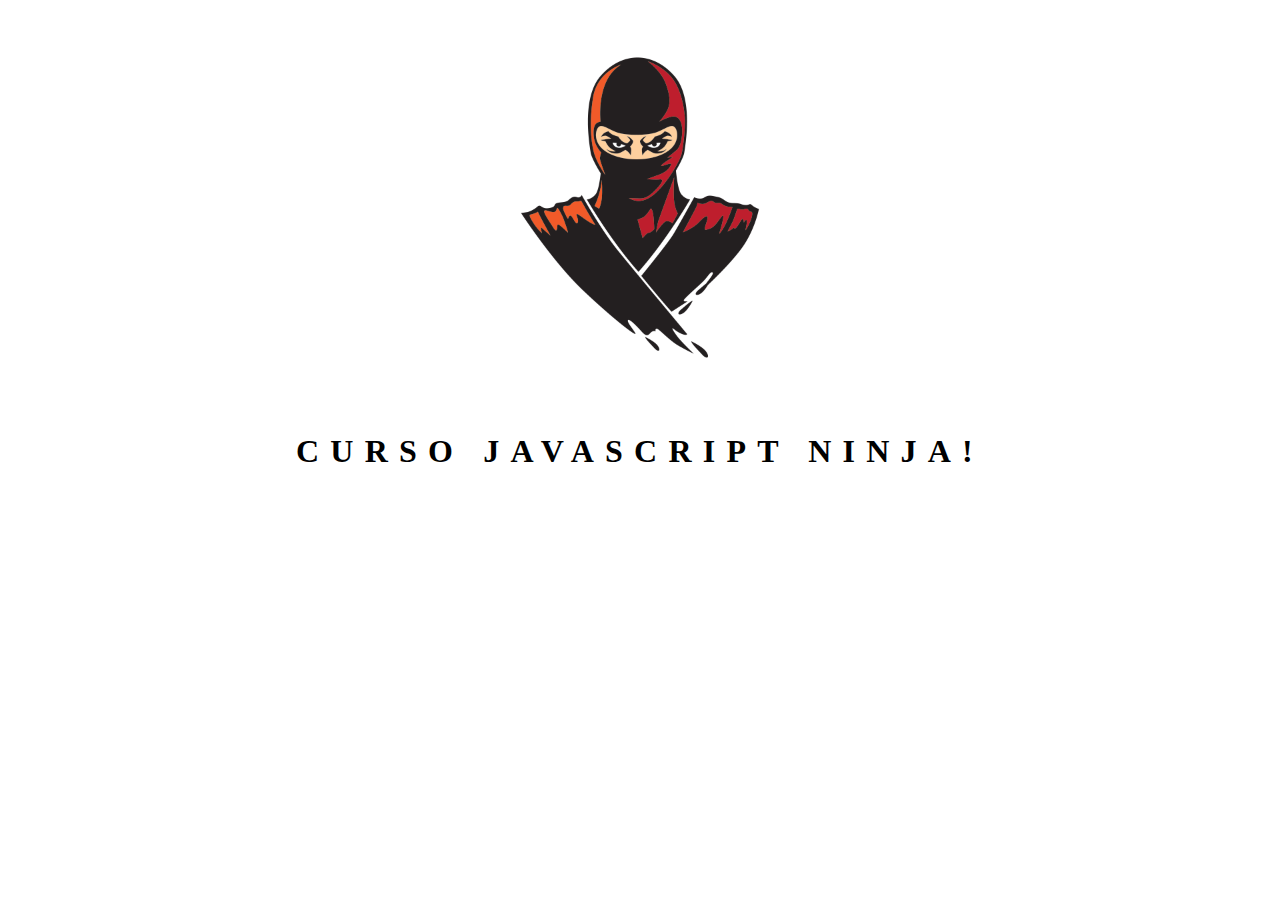
==== 20-challenger/index.html @ 376f411a "Iniciada aula 20 javascript-ninja" ====
<!DOCTYPE html>
<html lang="en">

<head>
    <meta charset="UTF-8" />
    <meta name="viewport" content="width=device-width, initial-scale=1.0" />
    <meta http-equiv="X-UA-Compatible" content="ie=edge" />
    <link rel="stylesheet" href="../main.css" />
    <title>Testes Javascript</title>
</head>

<body>
    <header id="header">
        <img src="../ninja2.png" class="is-imagem" alt="imagem de um ninja" />
        <h1 class="is-text-principal">Curso Javascript Ninja!</h1>
    </header>

    <!-- Files Testes -->
    <script src="01-js_browser.js"></script>
</body>

</html>
---- main.css ----
/* CSS */
body {
  text-align: center;
  background-color: #fff;
  color: #000;
}

.is-imagem {
  height: 400px;
}

.is-text-principal {
  font-size: 2rem;
  letter-spacing: 0.7rem;
  text-transform: uppercase;
}
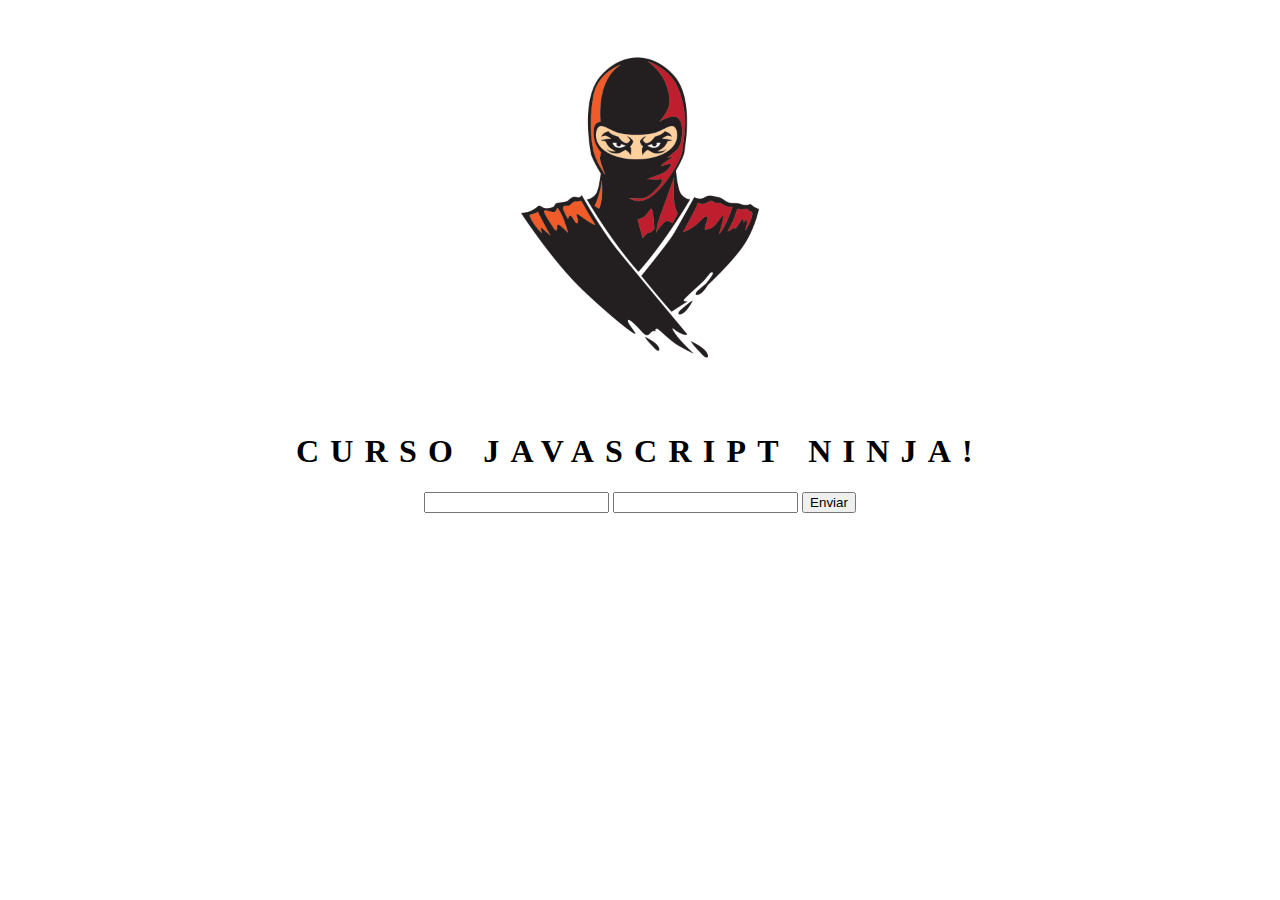
==== commit cfebdcc3: "Aula 20, selecionando elementos DOM" ====
--- a/20-challenger/index.html
+++ b/20-challenger/index.html
@@ -1,22 +1,26 @@
 <!DOCTYPE html>
 <html lang="en">
-
-<head>
+  <head>
     <meta charset="UTF-8" />
     <meta name="viewport" content="width=device-width, initial-scale=1.0" />
     <meta http-equiv="X-UA-Compatible" content="ie=edge" />
     <link rel="stylesheet" href="../main.css" />
     <title>Testes Javascript</title>
-</head>
+  </head>
 
-<body>
+  <body>
     <header id="header">
-        <img src="../ninja2.png" class="is-imagem" alt="imagem de um ninja" />
-        <h1 class="is-text-principal">Curso Javascript Ninja!</h1>
+      <img src="../ninja2.png" class="is-imagem" alt="imagem de um ninja" />
+      <h1 class="is-text-principal">Curso Javascript Ninja!</h1>
     </header>
 
+    <form action="/" method="get">
+      <input type="text" name="username" class="input" id="username" />
+      <input type="password" name="password" class="input" id="password" />
+      <input type="submit" class="btn" value="Enviar" />
+    </form>
+
     <!-- Files Testes -->
-    <script src="01-js_browser.js"></script>
-</body>
-
-</html>+    <script src="02-js_browser2.js"></script>
+  </body>
+</html>
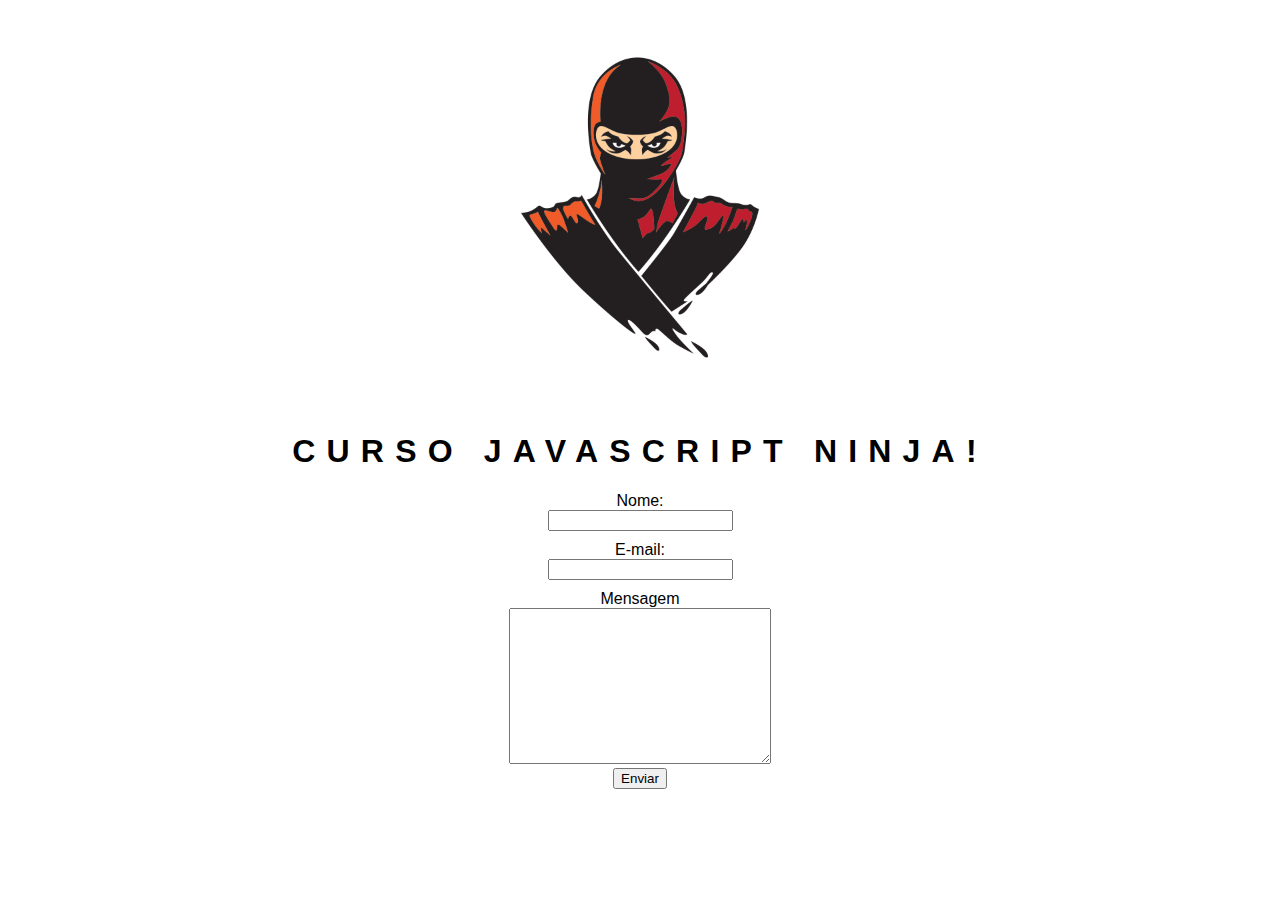
==== commit 268f9f75: "Aula 20 - Iniciando atividade" ====
--- a/20-challenger/index.html
+++ b/20-challenger/index.html
@@ -1,26 +1,43 @@
 <!DOCTYPE html>
 <html lang="en">
-  <head>
+
+<head>
     <meta charset="UTF-8" />
     <meta name="viewport" content="width=device-width, initial-scale=1.0" />
     <meta http-equiv="X-UA-Compatible" content="ie=edge" />
     <link rel="stylesheet" href="../main.css" />
     <title>Testes Javascript</title>
-  </head>
+</head>
 
-  <body>
+<body>
     <header id="header">
-      <img src="../ninja2.png" class="is-imagem" alt="imagem de um ninja" />
-      <h1 class="is-text-principal">Curso Javascript Ninja!</h1>
+        <img src="../ninja2.png" class="is-imagem" alt="imagem de um ninja" />
+        <h1 class="is-text-principal">Curso Javascript Ninja!</h1>
     </header>
 
-    <form action="/" method="get">
-      <input type="text" name="username" class="input" id="username" />
-      <input type="password" name="password" class="input" id="password" />
-      <input type="submit" class="btn" value="Enviar" />
+    <form action="." method="get">
+        <div>
+            <label>Nome:</label>
+            <input type="text" />
+        </div>
+
+        <div>
+            <label>E-mail:</label>
+            <input type="email" />
+        </div>
+
+        <div>
+            <label>Mensagem</label>
+            <textarea cols="30" rows="10"></textarea>
+        </div>
+
+        <div>
+            <button type="submit">Enviar</button>
+        </div>
     </form>
 
     <!-- Files Testes -->
-    <script src="02-js_browser2.js"></script>
-  </body>
-</html>
+    <script src="04-atividades.js"></script>
+</body>
+
+</html>--- a/main.css
+++ b/main.css
@@ -1,16 +1,25 @@
 /* CSS */
 body {
-  text-align: center;
-  background-color: #fff;
-  color: #000;
+    text-align: center;
+    background-color: #fff;
+    color: #000;
+    font-family: sans-serif;
 }
 
 .is-imagem {
-  height: 400px;
+    height: 400px;
 }
 
 .is-text-principal {
-  font-size: 2rem;
-  letter-spacing: 0.7rem;
-  text-transform: uppercase;
+    font-size: 2rem;
+    letter-spacing: 0.7rem;
+    text-transform: uppercase;
 }
+
+label {
+    display: block;
+}
+
+input {
+    margin-bottom: 10px;
+}